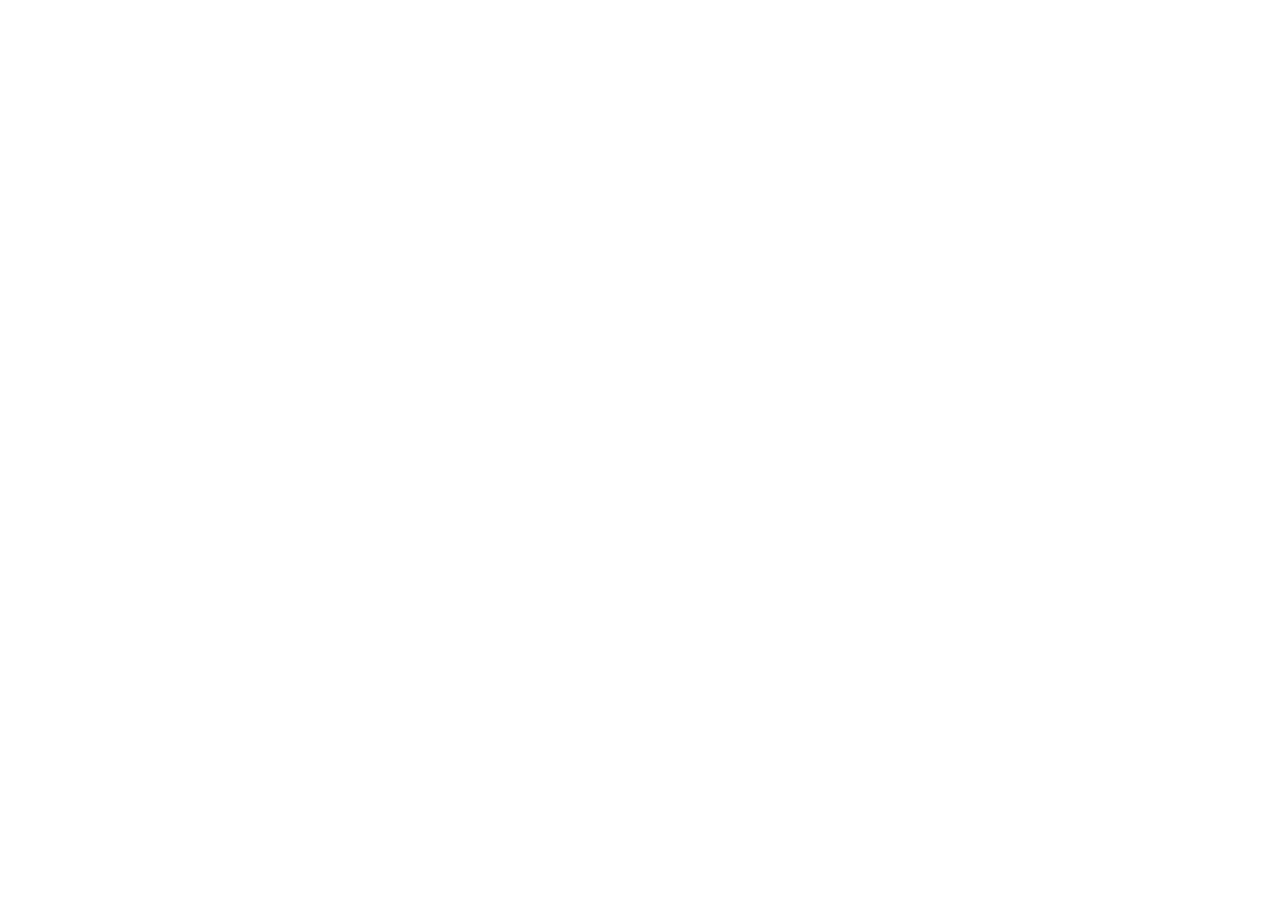
==== index.html @ df9c35da "Create index.html" ====
<!DOCTYPE html>
<html>
  <head>
    <script src="p5.min.js"></script>
    <script src="p5.sound.min.js"></script>
    <script src="sketch.js"></script>
    <style> body {padding: 0; margin: 0;} </style>
  </head>
  <body>
  </body>
</html>
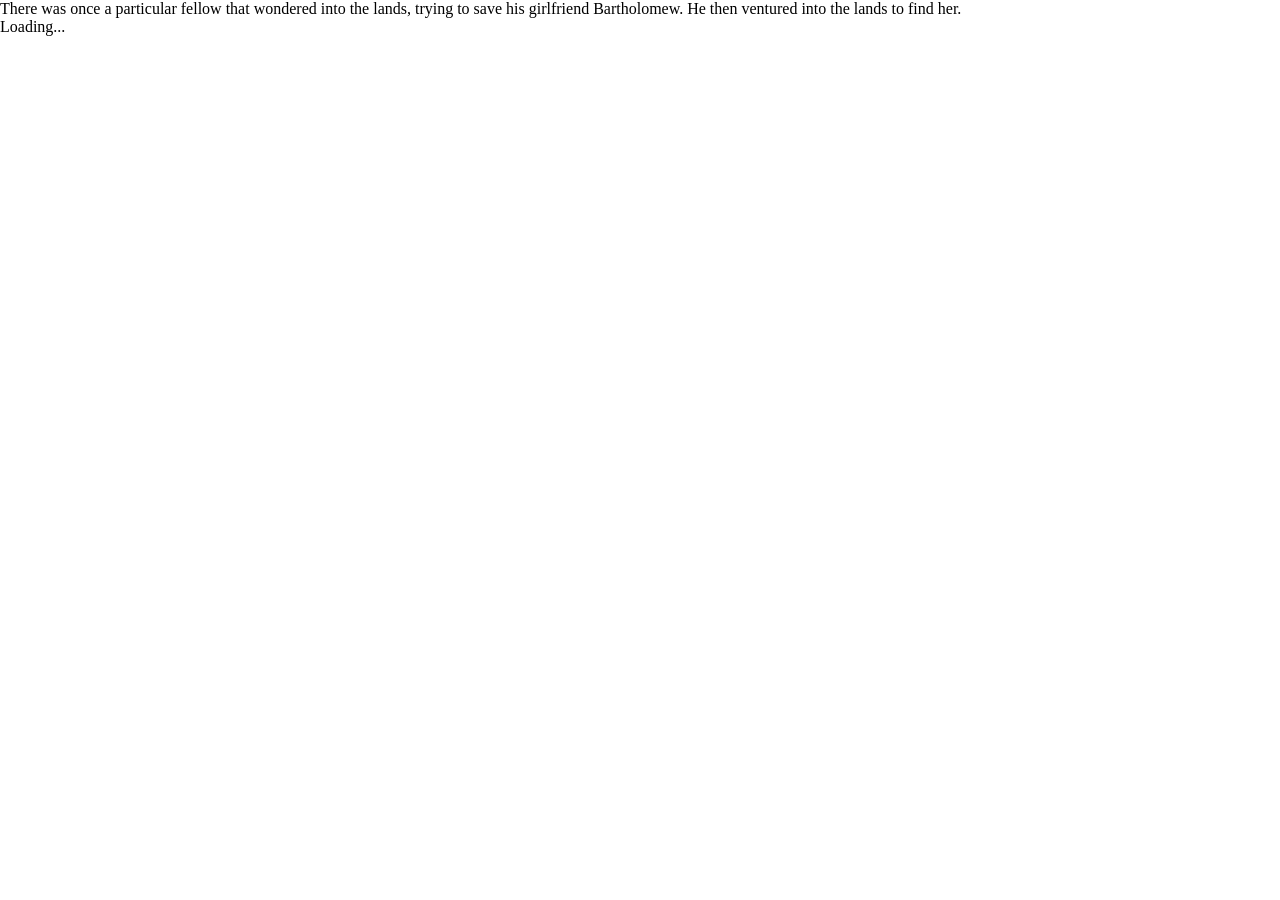
==== commit f4558da1: "Update index.html" ====
--- a/index.html
+++ b/index.html
@@ -5,6 +5,7 @@
     <script src="p5.sound.min.js"></script>
     <script src="sketch.js"></script>
     <style> body {padding: 0; margin: 0;} </style>
+    <div class="narration">There was once a particular fellow that wondered into the lands, trying to save his girlfriend Bartholomew. He then ventured into the lands to find her.</div>
   </head>
   <body>
   </body>
